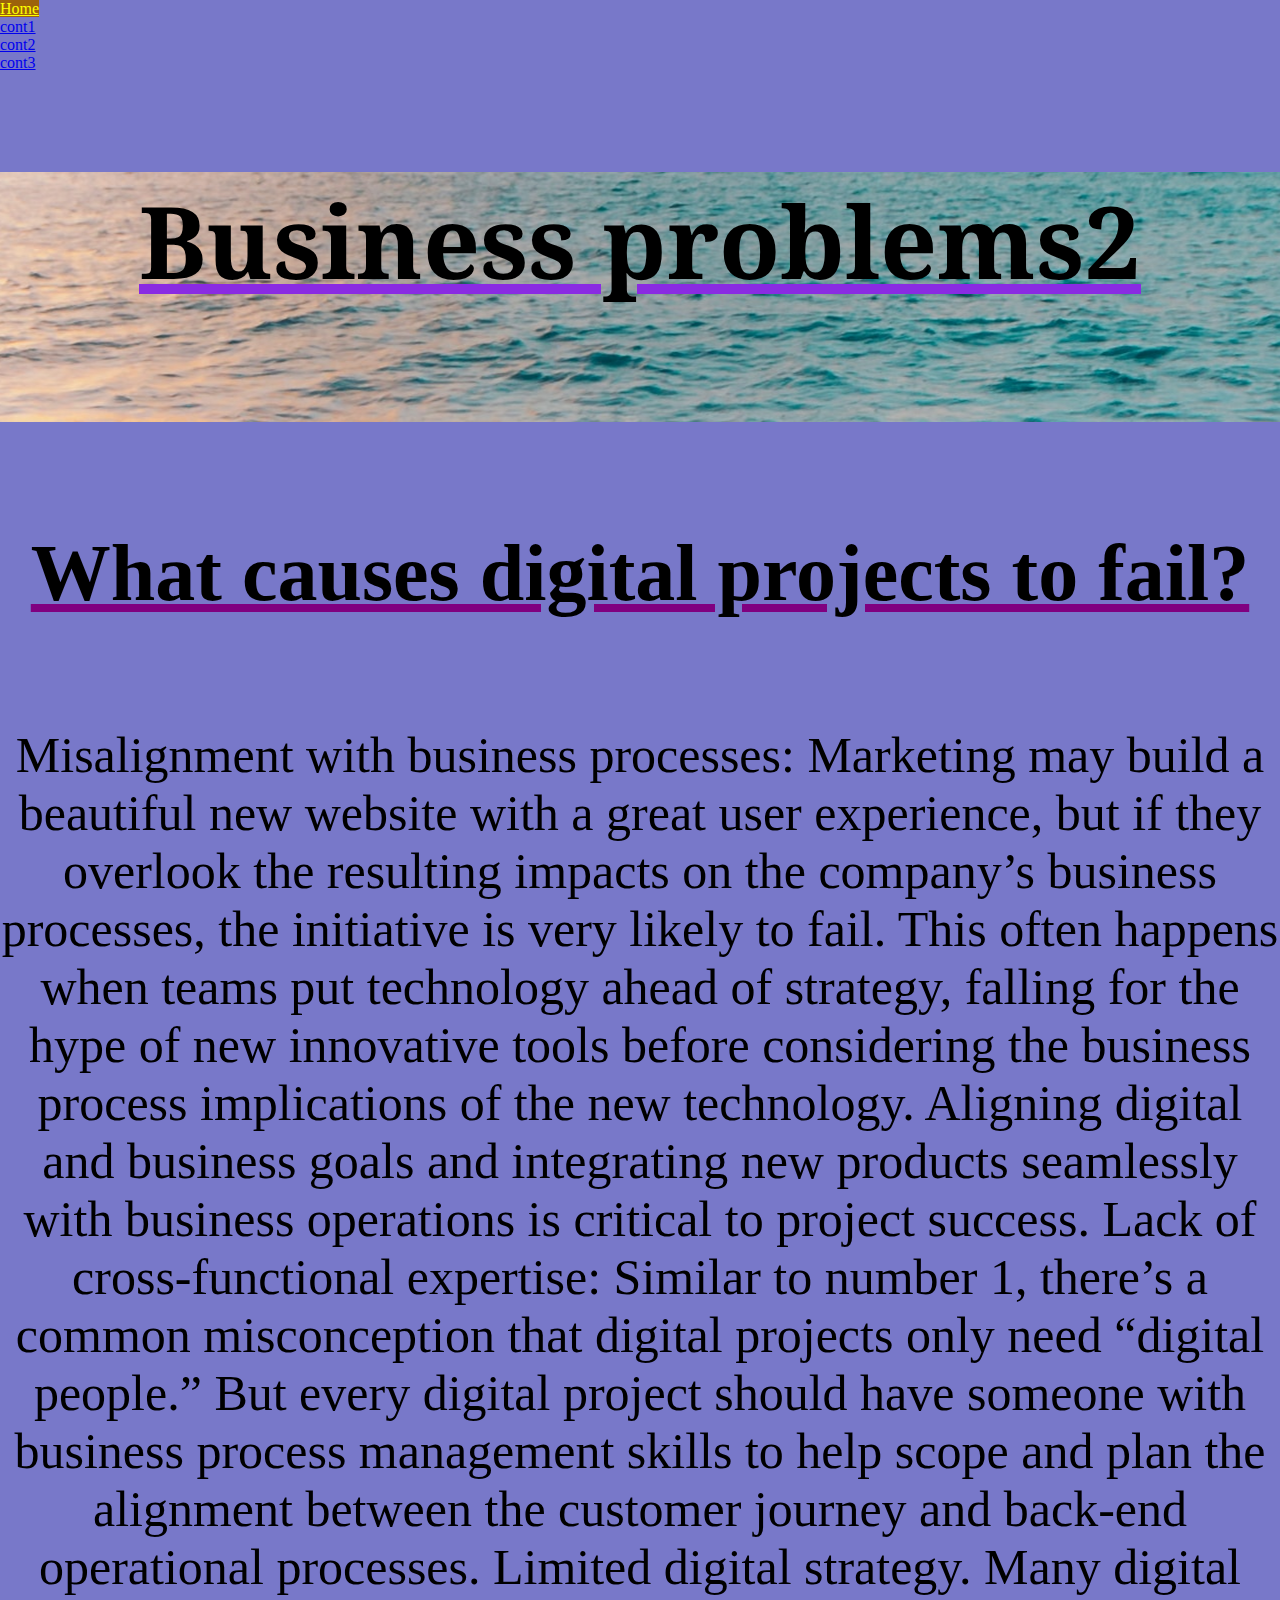
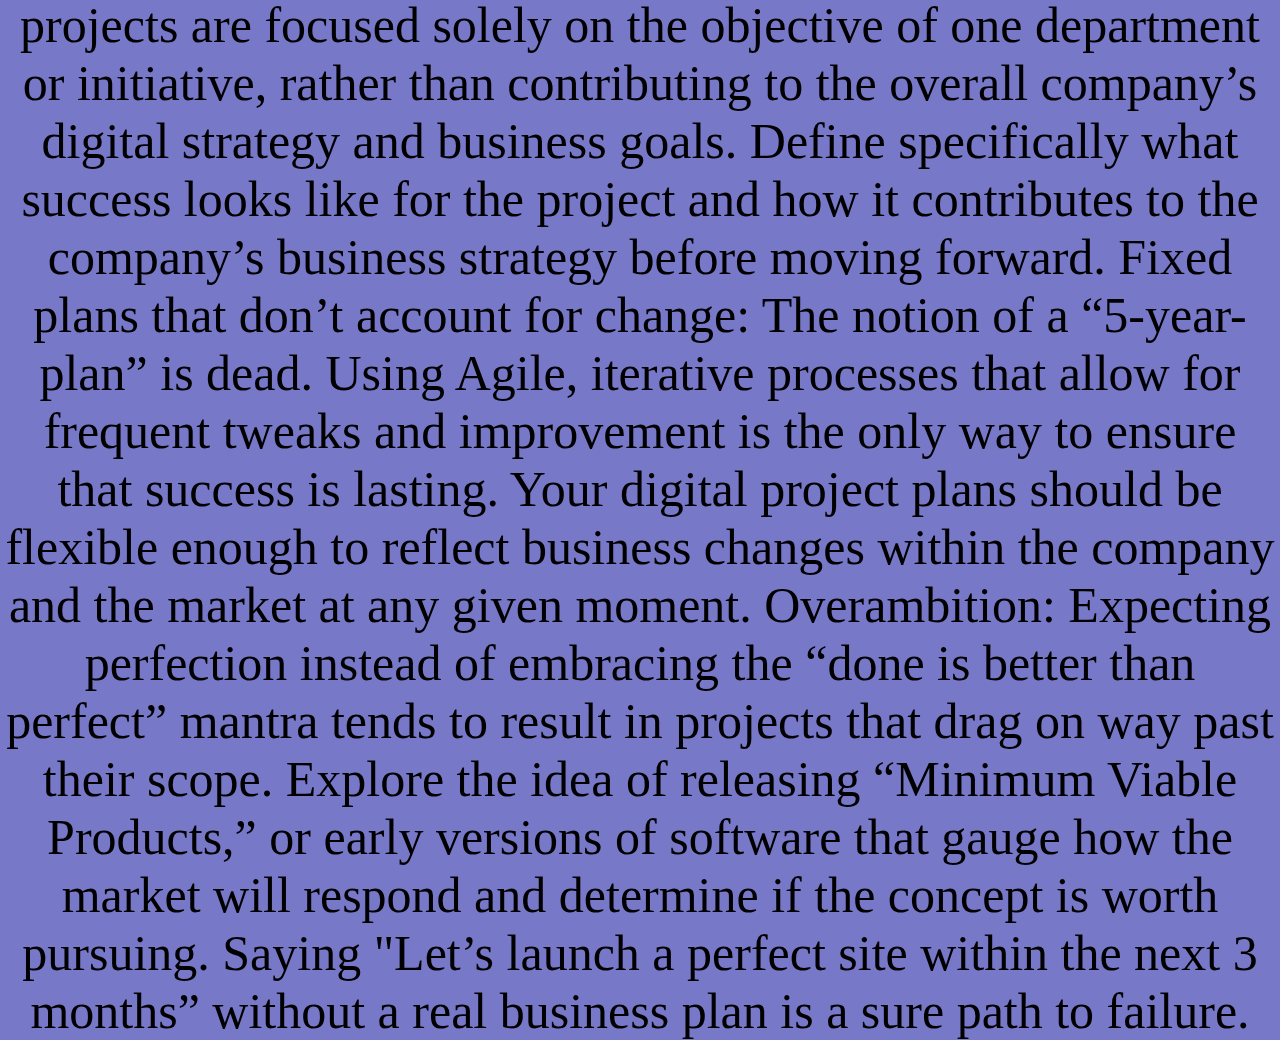
==== page2.html @ 14632f0c "update" ====
<!DOCTYPE html>
<html lang="en">
<head>
    <meta charset="UTF-8">
    <meta name="viewport" content="width=device-width, initial-scale=1.0">
    <meta http-equiv="X-UA-Compatible" content="ie=edge">
    <title>business problems</title>
    <link rel = "stylesheet" text="text/css" href="css/styles.css">
    <link href="https://fonts.googleapis.com/css?family=Noto+Serif|Varela+Round&display=swap" rel="stylesheet">

    <li><a href="index.html">Home</a></li>
    <li><a href="page2.html">cont1</a></li>
    <li><a href="page3.html">cont2</a></li>
    <li><a href="page4.html">cont3</a></li>
        
        
</head>
<body>
    <div class="header2">
        <h3>Business problems2</h3>
    </div>
    <h4>What causes digital projects to fail?</h4>
    
        <p>Misalignment with business processes:
             Marketing may build a beautiful new website with a great user experience, but if they overlook the resulting impacts on the company’s business processes, the initiative is very likely to fail. This often happens when teams put technology ahead of strategy, falling for the hype of new innovative tools before considering the business process implications of the new technology. Aligning digital and business goals and integrating new products seamlessly with business operations is critical to project success.
       Lack of cross-functional expertise:
         Similar to number 1, there’s a common misconception that digital projects only need “digital people.” But every digital project should have someone with business process management skills to help scope and plan the alignment between the customer journey and back-end operational processes.
          Limited digital strategy.
                 Many digital projects are focused solely on the objective of one department or initiative, rather than contributing to the overall company’s digital strategy and business goals. Define specifically what success looks like for the project and how it contributes to the company’s business strategy before moving forward.
                
                Fixed plans that don’t account for change:
                 The notion of a “5-year-plan” is dead. Using Agile, iterative processes that allow for frequent tweaks and improvement is the only way to ensure that success is lasting. Your digital project plans should be flexible enough to reflect business changes within the company and the market at any given moment. 
                
                Overambition:
                 Expecting perfection instead of embracing the “done is better than perfect” mantra tends to result in projects that drag on way past their scope. Explore the idea of releasing “Minimum Viable Products,” or early versions of software that gauge how the market will respond and determine if the concept is worth pursuing. Saying "Let’s launch a perfect site within the next 3 months” without a real business plan is a sure path to failure.</p>
    </div>
    
</body>
</html>
---- css/styles.css ----
body{
    background-color: rgb(120, 120, 201);
    margin: 0%;
}
h1{
    font-family: 'Noto Serif', serif;
    font-size: 100px;
    text-align: center;
    margin: 0%;
    text-decoration-line: underline;
    text-decoration-color:purple;
}
h2{
    font-size: 60px;
    text-align: center;
    text-decoration-line: underline;
    text-decoration-color: blueviolet;
}
h3{
    font-family: 'Noto Serif', serif;
    font-size: 100px;
    text-align: center;
    text-decoration-line: underline;
    text-decoration-style: solid;
    text-decoration-color: blueviolet;
}
h4{
    font-size: 80px;
    text-align: center;
    text-decoration-line: underline;
    text-decoration-color: purple;
}
h5{
    font-family: 'Noto Serif', serif;
    font-size: 100px;
    text-align: center;
    text-decoration-line: underline;
    text-decoration-color: blueviolet;
    margin: 0%;

}
h6{
    font-family: 'Noto Serif', serif;
    font-size: 100px;
    text-align: center;
    text-decoration-line: underline;
    text-decoration-color: blueviolet;
    margin: 0%;

}
p{
    font-size: 50px;
    text-align: center;
    margin: 0%;
}
#firstpic{
    width:100%;
    height:10%;

}
#secondpic{
    width:750px;
    height: 350px;

}
#thirdpic{
    width: 720px;
    height: 250px;
}
#fifthpic{
    width:100%;
    height:15%;
}

.header{
    display: block;
    width: 100%;
    min-height: 250px;
    background-size: cover;
    background-position: center;
    background-repeat: no-repeat; 
   background-image: url("../images/beach.jpg");
}
.header2{
    display:block;
    width: 100%;
    height: 250px;
    background-position: center;
    background-repeat: no-repeat;
    background-image: url("../images/beach2.jpg");
}
.header3{
    display:block;
    width: 100%;
    min-height: 250px;
    background-position: center;
    background-repeat: no-repeat;
    background-image:url("../images/beach3.jpg");
}
.header4{
    display:block;
    width: 100%;
    min-height: 250px;
    background-position: center;
    background-repeat: no-repeat;
    background-image: url("../images/beach4.jpg");

}
.content{
    display:block;
    float: center;
    width:50%;
    background-color: palegoldenrod;
    min-height: 150px;
}
ul{
    list-style: none;
    background-color: azure;
    top:0;
    position:fixed;
    width:100%;
    margin:0;
}
ul li a{
    display: block;
    margin: 0;
    color: wheat;
    font-size: 25px;
    block-size: 0%;
}
    ul li{
float: left;
width:25%;
text-decoration: nine;
text-align: center;

}
li a:hover{
background-color: rgb(156, 98, 11);
color:yellow;}
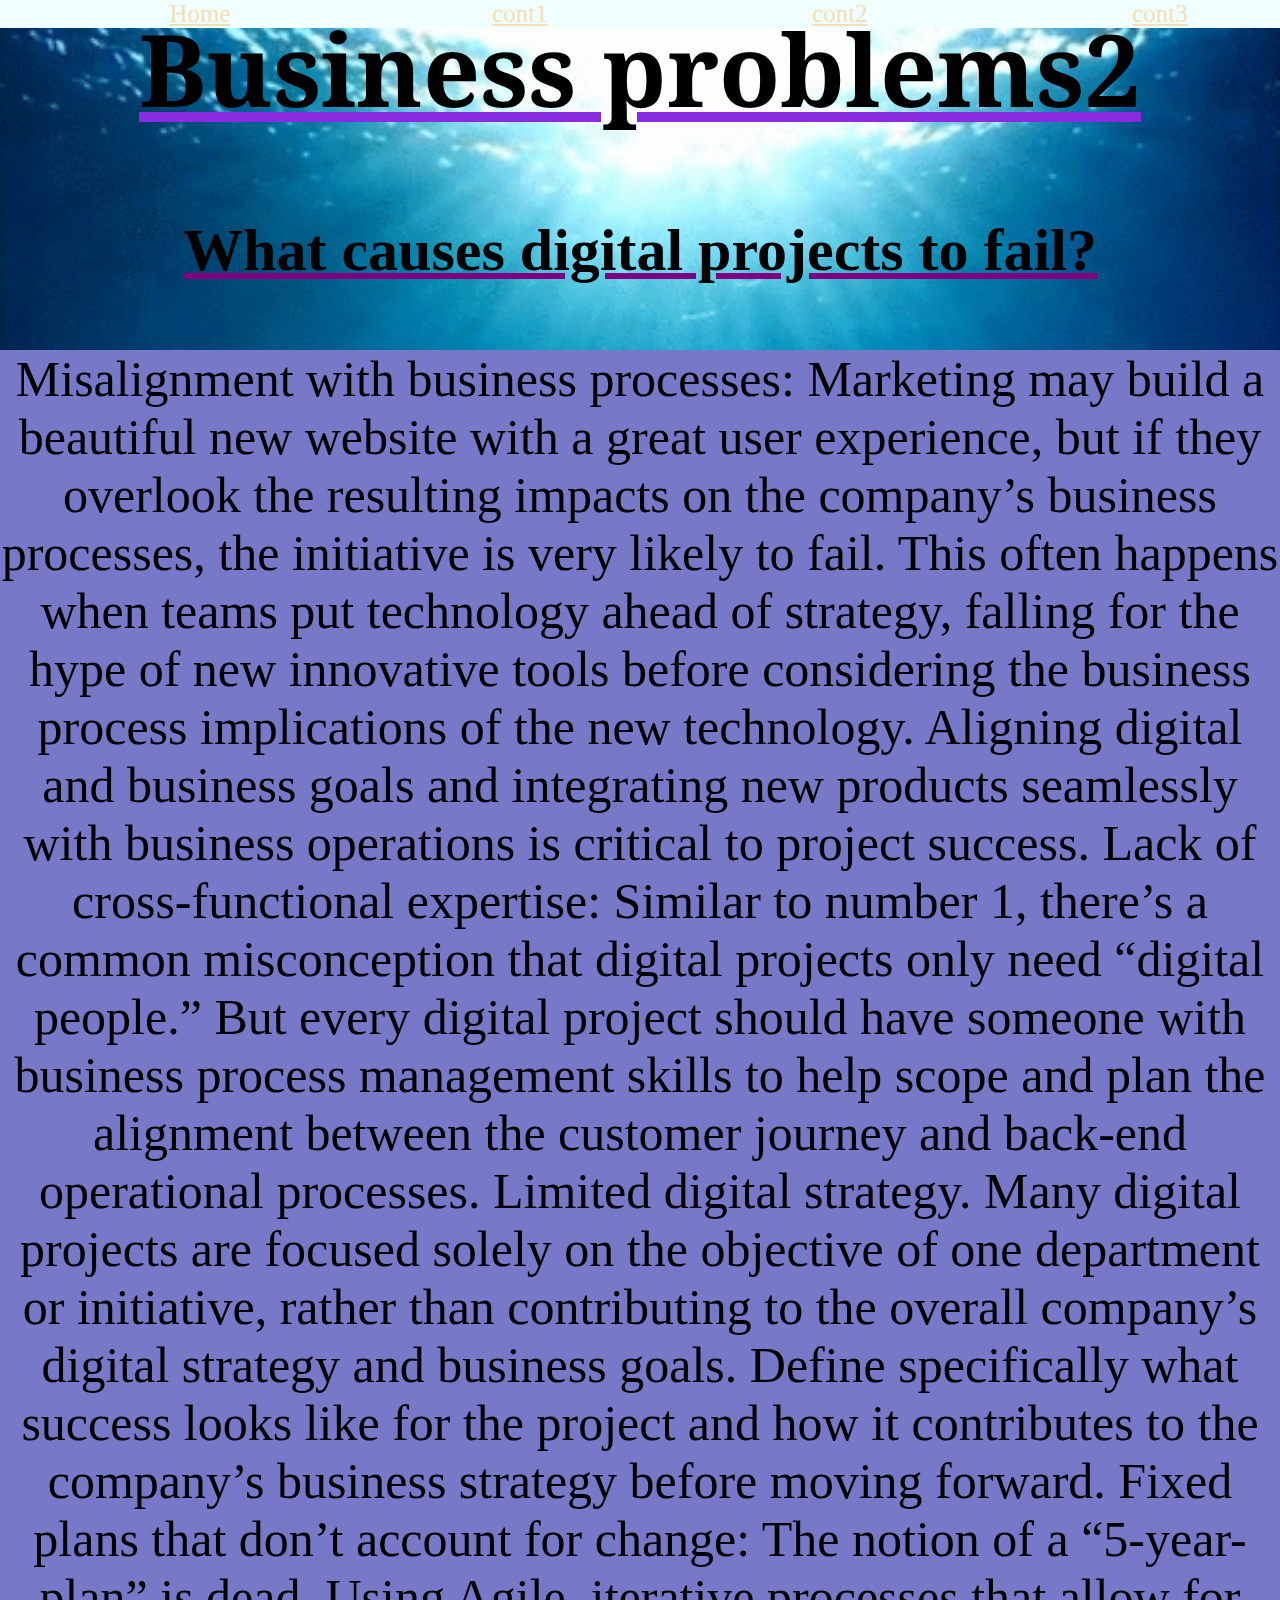
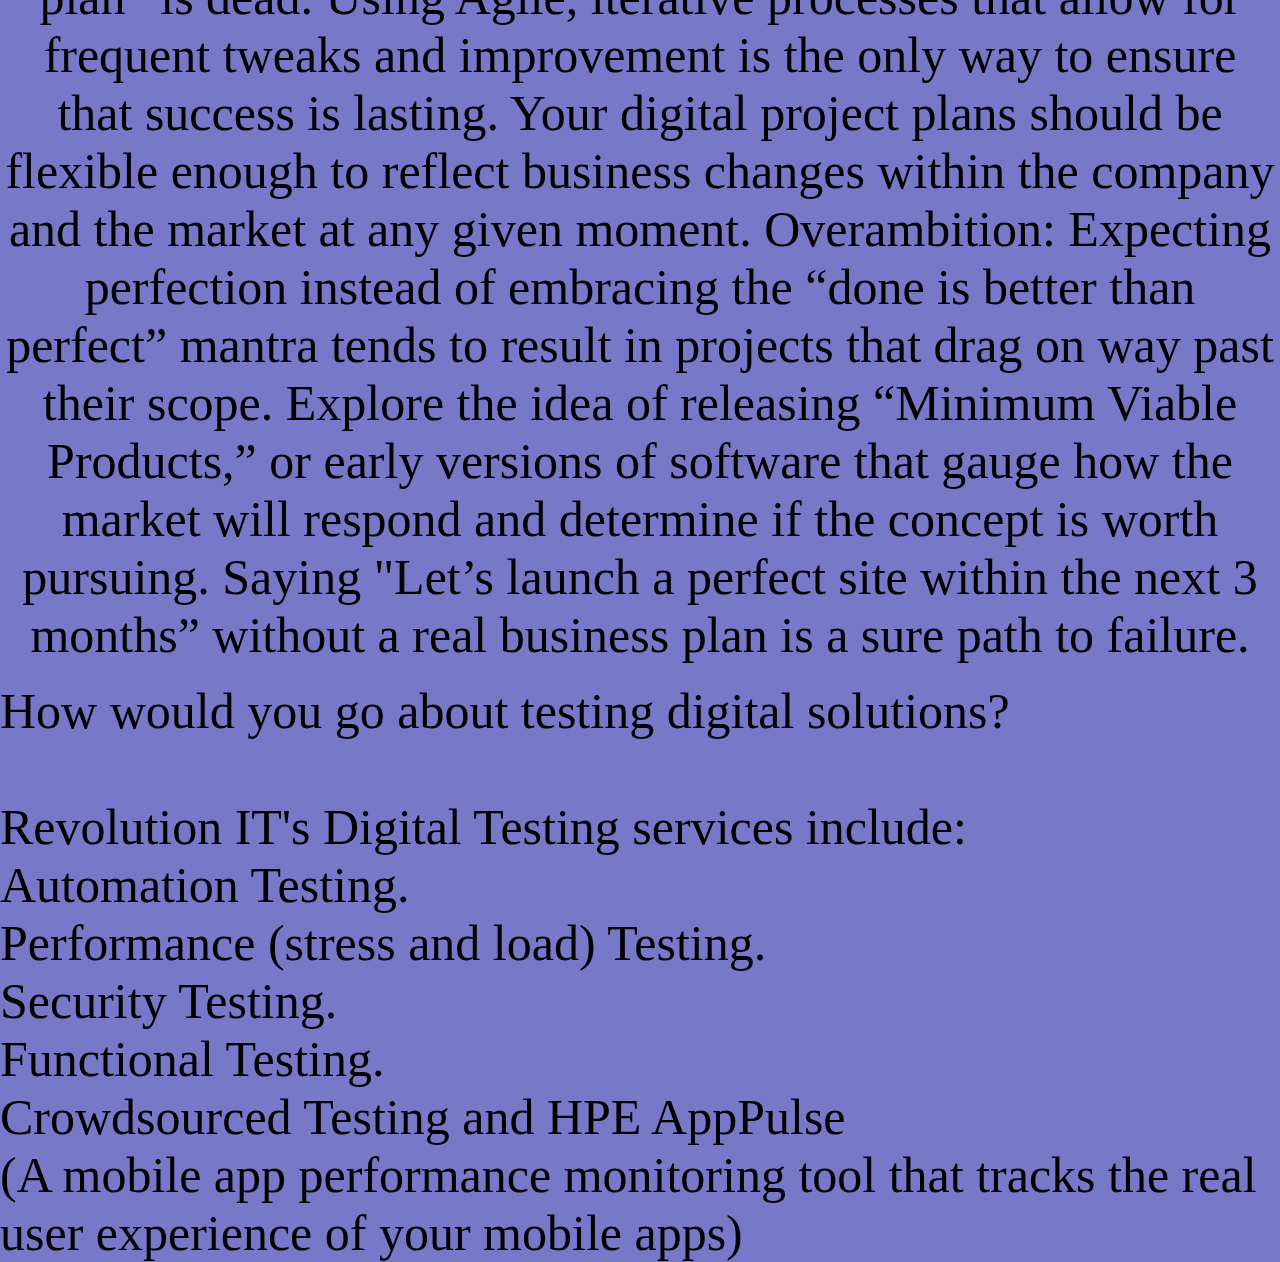
==== commit 97d2e8ed: "second commit" ====
--- a/page2.html
+++ b/page2.html
@@ -8,18 +8,22 @@
     <link rel = "stylesheet" text="text/css" href="css/styles.css">
     <link href="https://fonts.googleapis.com/css?family=Noto+Serif|Varela+Round&display=swap" rel="stylesheet">
 
-    <li><a href="index.html">Home</a></li>
-    <li><a href="page2.html">cont1</a></li>
-    <li><a href="page3.html">cont2</a></li>
-    <li><a href="page4.html">cont3</a></li>
-        
-        
+   
+    <div class="header2">
+            <h3>Business problems2</h3>
+            <h4>What causes digital projects to fail?</h4>
+    </div>
 </head>
 <body>
-    <div class="header2">
-        <h3>Business problems2</h3>
+    
+        <ul> 
+                <li><a href="index.html">Home</a></li>
+                <li><a href="page2.html">cont1</a></li>
+                <li><a href="page3.html">cont2</a></li>
+                <li><a href="page4.html">cont3</a></li>
+            </ul>
     </div>
-    <h4>What causes digital projects to fail?</h4>
+    
     
         <p>Misalignment with business processes:
              Marketing may build a beautiful new website with a great user experience, but if they overlook the resulting impacts on the company’s business processes, the initiative is very likely to fail. This often happens when teams put technology ahead of strategy, falling for the hype of new innovative tools before considering the business process implications of the new technology. Aligning digital and business goals and integrating new products seamlessly with business operations is critical to project success.
@@ -32,8 +36,19 @@
                  The notion of a “5-year-plan” is dead. Using Agile, iterative processes that allow for frequent tweaks and improvement is the only way to ensure that success is lasting. Your digital project plans should be flexible enough to reflect business changes within the company and the market at any given moment. 
                 
                 Overambition:
-                 Expecting perfection instead of embracing the “done is better than perfect” mantra tends to result in projects that drag on way past their scope. Explore the idea of releasing “Minimum Viable Products,” or early versions of software that gauge how the market will respond and determine if the concept is worth pursuing. Saying "Let’s launch a perfect site within the next 3 months” without a real business plan is a sure path to failure.</p>
+                 Expecting perfection instead of embracing the “done is better than perfect” mantra tends to result in projects that drag on way past their scope. Explore the idea of releasing “Minimum Viable Products,” or early versions of software that gauge how the market will respond and determine if the concept is worth pursuing. Saying "Let’s launch a perfect site within the next 3 months” without a real business plan is a sure path to failure.</p><br>
+                 
     </div>
-    
+    <div id="intro5">
+    How would you go about testing digital solutions?<br><br>
+    Revolution IT's Digital Testing services include:<br>
+Automation Testing.<br>
+Performance (stress and load) Testing.<br>
+Security Testing.<br>
+Functional Testing.<br>
+Crowdsourced Testing and HPE AppPulse<br>
+ (A mobile app performance monitoring tool that tracks the real user experience of your mobile apps)
+
+    </div>
 </body>
 </html>--- a/css/styles.css
+++ b/css/styles.css
@@ -13,8 +13,6 @@
 h2{
     font-size: 60px;
     text-align: center;
-    text-decoration-line: underline;
-    text-decoration-color: blueviolet;
 }
 h3{
     font-family: 'Noto Serif', serif;
@@ -23,9 +21,10 @@
     text-decoration-line: underline;
     text-decoration-style: solid;
     text-decoration-color: blueviolet;
+    margin: 0;
 }
 h4{
-    font-size: 80px;
+    font-size: 60px;
     text-align: center;
     text-decoration-line: underline;
     text-decoration-color: purple;
@@ -52,64 +51,97 @@
     font-size: 50px;
     text-align: center;
     margin: 0%;
+
 }
+#intro{
+    display:block;
+    width:100%;
+    background-color: palegoldenrod;
+
+}
+#intro2{
+    display:block;
+    width:100%;
+    background-color: palegoldenrod;
+}
+#intro3{
+    display: block;
+    width: 100%;
+    font-size: 50px;
+    text-decoration-style: solid;
+}
+#intro4{
+    display: block;
+    width: 100%;
+    font-size: 50px;
+}
+#intro5{
+    display: block;
+    width: 100%;
+    font-size: 50px;
+}
+
 #firstpic{
-    width:100%;
-    height:10%;
+    width:50%;
+    height:250px;
+    float: left;
 
 }
 #secondpic{
-    width:750px;
-    height: 350px;
-
+    width: 50%;
+    height:250px;
+    float: right;
 }
 #thirdpic{
-    width: 720px;
-    height: 250px;
-}
-#fifthpic{
     width:100%;
-    height:15%;
+    height:250px;
+    margin: 0%;
+    float: right;
+    
 }
 
 .header{
-    display: block;
+    display:block;
     width: 100%;
-    min-height: 250px;
+    min-height: 350px;
     background-size: cover;
     background-position: center;
     background-repeat: no-repeat; 
-   background-image: url("../images/beach.jpg");
+    background-image: url("../images/oceanh1.gif");
 }
 .header2{
     display:block;
     width: 100%;
-    height: 250px;
+    min-height: 350px;
+    background-size: cover;
     background-position: center;
     background-repeat: no-repeat;
-    background-image: url("../images/beach2.jpg");
+    background-image: url("../images/oceanh2.gif");
 }
 .header3{
     display:block;
     width: 100%;
-    min-height: 250px;
+    min-height: 350px;
+    background-size: cover;
     background-position: center;
     background-repeat: no-repeat;
-    background-image:url("../images/beach3.jpg");
+    background-image:url("../images/oceanh3.gif");
 }
 .header4{
     display:block;
     width: 100%;
     min-height: 250px;
+    background-size: cover;
     background-position: center;
     background-repeat: no-repeat;
-    background-image: url("../images/beach4.jpg");
+    background-image: url("../images/ocean.gif");
 
 }
 .content{
+    
     display:block;
     float: center;
-    width:50%;
+    width:100%;
     background-color: palegoldenrod;
     min-height: 150px;
 }
@@ -117,7 +149,7 @@
     list-style: none;
     background-color: azure;
     top:0;
-    position:fixed;
+    position: fixed;
     width:100%;
     margin:0;
 }
